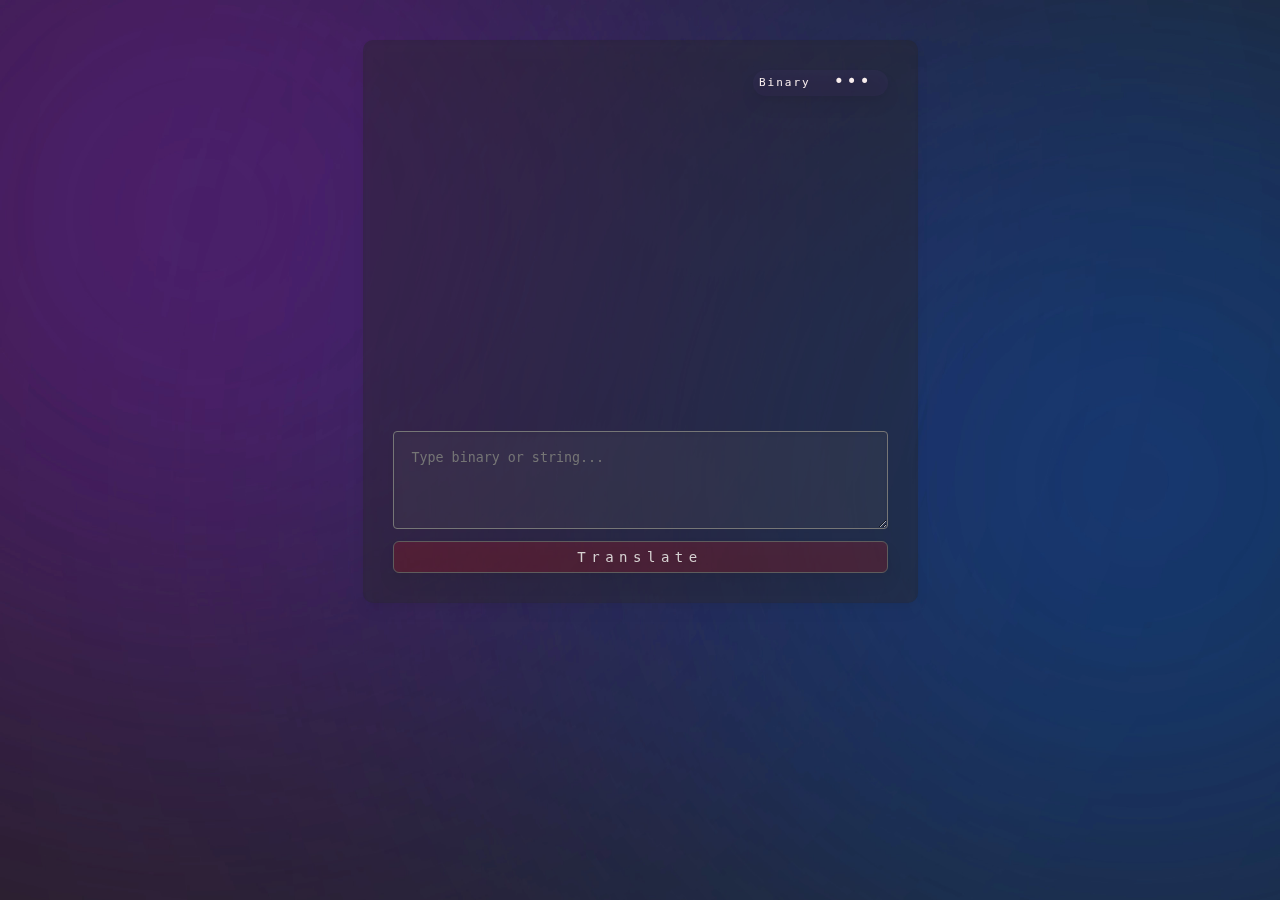
==== index.html @ 7dc3fcea "Update to become static page" ====
<!DOCTYPE html>
<html lang="en">
  <head>
    <meta charset="UTF-8">
    <meta http-equiv="X-UA-Compatible" content="IE=edge">
    <meta name="viewport" content="width=device-width, initial-scale=1.0">
    <link href="style.css" rel="stylesheet">
    <script src="main.js"></script>
    <title>Interpret</title>
  </head>
  <body>
    <div class="main-container">
      <div class="drop-down-button-wrapper">
        <span class="code-type">Binary</span> 
        <span class="dots">•••</span>
      </div>
      <div class="result-container">
        <span id="resultContentWrapper"></span>
      </div>
      <div class="input-container">
        <textarea id="inputedValue" placeholder="Type binary or string..."></textarea>
        <input type="hidden" id="delay">
        <button id="interpretBtn" class="translate-button">Translate</button>
      </div>
    </div>
  </body>
</html>
---- style.css ----
body {
  background-image: url("background.jpg");
  background-repeat: no-repeat;
  background-size: cover;
}

::-webkit-scrollbar-thumb {
  background: #f1f1f1; 
}

::-webkit-scrollbar {
  width: 1px;
}

.main-container {
  background-color: rgba(42, 41, 45, 0.4);
  width: 495px;
  color: rgb(248, 237, 237);
  padding: 30px;
  font-family: monospace;
  font-size: 12px;
  border-radius: 10px;
  filter: drop-shadow(0 10px 8px rgb(0 0 0 / 0.04)) drop-shadow(0 4px 3px rgb(0 0 0 / 0.1));
  margin: auto;
  margin-top: 40px;
  box-shadow: inset 0 2px 4px 0 rgb(0 0 0 / 0.05);
  letter-spacing: 2.7px;
}

.drop-down-button-wrapper {
  font-size: 17px;
  text-align: end;
  width: 120px;
  background-color: rgba(57, 45, 94, 0.3);
  padding: 3px 15px 3px 0px;
  border-radius: 13px;
  filter: drop-shadow(0 10px 8px rgb(0 0 0 / 0.1)) drop-shadow(0 4px 3px rgb(0 0 0 / 0.1));
  cursor: pointer;
  float: right;
  margin-bottom: 15px;
}

.drop-down-button-wrapper:hover {
  filter: drop-shadow(0 10px 8px rgba(52, 19, 117, 0.2));
}

.code-type {
  font-size: 11px;
  margin-right: 10px;
  font-family: monospace;
  letter-spacing: 2px;
  position: relative;
  top: -3px;
}

.dots {
  position: relative;
  top: -2px;
}

.result-container {
  height: 300px;
  overflow: auto;
  margin-top: 20px;
  margin-bottom: 20px;
  width: 100%;
  line-height: 20px;
}

textarea {
  position: relative;
  height: 60px;
  width: 92.5%;
  color: rgb(248, 237, 237);
  background-color: rgba(92, 92, 95, 0.2);
  border-radius: 4px;
  padding: 18px;
  box-shadow: inset 0 2px 4px 0 rgb(0 0 0 / 0.05);
  outline: none;
  resize: vertical;
}

textarea:hover {
  filter: drop-shadow(0 10px 8px rgba(191, 186, 201, 0.2));
}

.translate-button {
  text-align: center;
  width: 100%;
  border-radius: 6px;
  background-color: rgba(218, 17, 17, 0.2);
  border: 1px solid rgb(95, 92, 92);
  color: rgb(214, 209, 209);
  letter-spacing: 5.5px;
  font-size: 14px;
  font-family: monospace;
  margin-top: 9px;
  padding: 7px;
  filter: drop-shadow(0 10px 8px rgb(0 0 0 / 0.1)) drop-shadow(0 4px 3px rgb(0 0 0 / 0.1));
}

.translate-button:hover {
  filter: drop-shadow(0 10px 8px rgb(201, 23, 23, 0.7));
  color: #ffff;
}
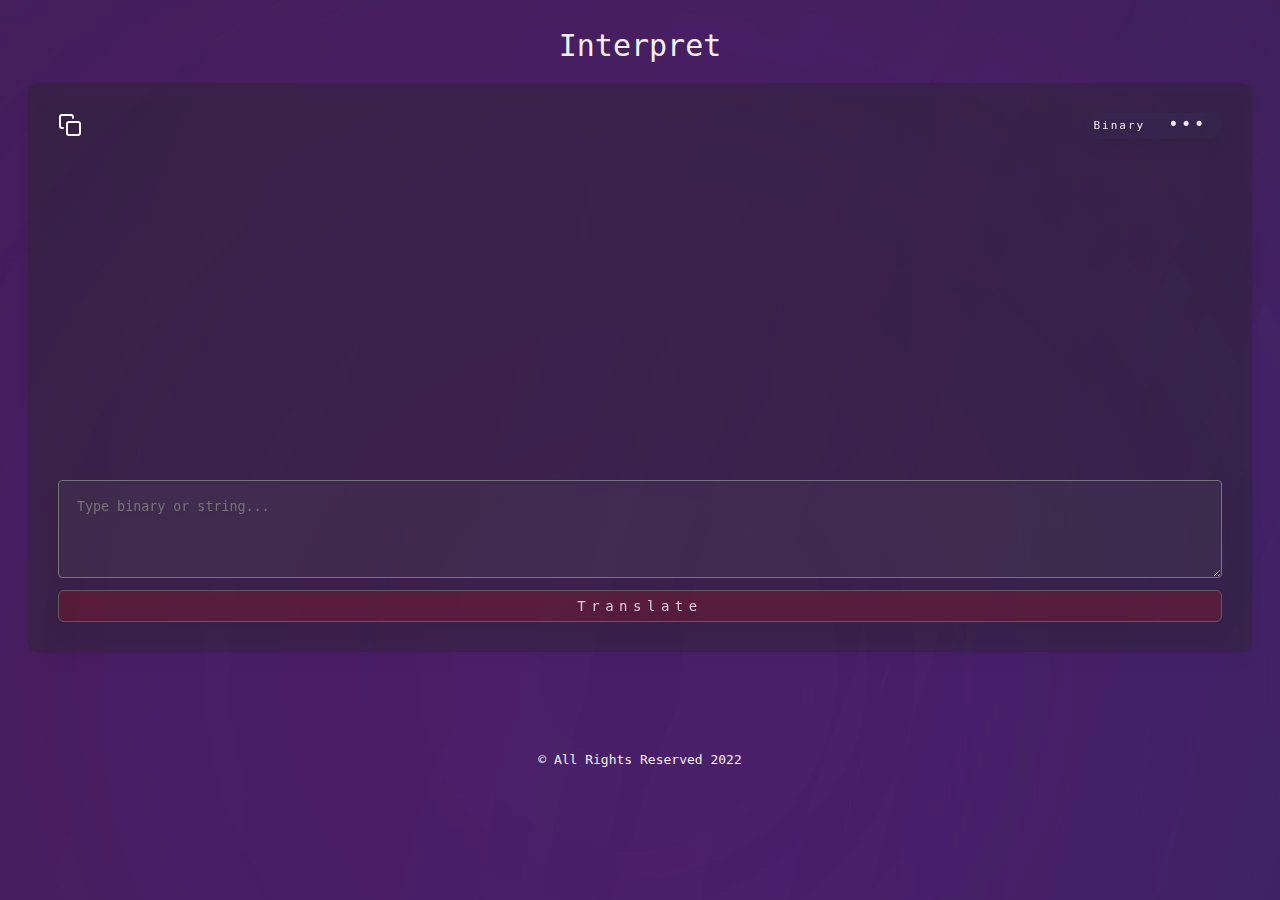
==== commit b448aa43: "Add copy functionality" ====
--- a/index.html
+++ b/index.html
@@ -9,19 +9,29 @@
     <title>Interpret</title>
   </head>
   <body>
+    <div class="header">
+      <span>Interpret</span>
+    </div>
     <div class="main-container">
+      <img src="copy.svg" id="copyIcon"><span id="copiedSpan" class="copied-wrapper"></span>
       <div class="drop-down-button-wrapper">
         <span class="code-type">Binary</span> 
         <span class="dots">•••</span>
       </div>
       <div class="result-container">
         <span id="resultContentWrapper"></span>
+        <input type="text" class="d-none" id="inputedContentInTextField">
       </div>
       <div class="input-container">
-        <textarea id="inputedValue" placeholder="Type binary or string..."></textarea>
+        <div class="text-area-wrapper">
+          <textarea id="inputedValue" placeholder="Type binary or string..."></textarea>
+        </div>
         <input type="hidden" id="delay">
         <button id="interpretBtn" class="translate-button">Translate</button>
       </div>
     </div>
+    <div class="footer">
+      <span>&copy; All Rights Reserved 2022</span>
+    </div>
   </body>
 </html>--- a/style.css
+++ b/style.css
@@ -1,7 +1,8 @@
 body {
   background-image: url("background.jpg");
   background-repeat: no-repeat;
-  background-size: cover;
+  font-family: monospace;
+  padding: 20px;
 }
 
 ::-webkit-scrollbar-thumb {
@@ -14,15 +15,14 @@
 
 .main-container {
   background-color: rgba(42, 41, 45, 0.4);
-  width: 495px;
   color: rgb(248, 237, 237);
   padding: 30px;
-  font-family: monospace;
   font-size: 12px;
   border-radius: 10px;
   filter: drop-shadow(0 10px 8px rgb(0 0 0 / 0.04)) drop-shadow(0 4px 3px rgb(0 0 0 / 0.1));
   margin: auto;
-  margin-top: 40px;
+  margin-top: 20px;
+  margin-bottom: 40px;
   box-shadow: inset 0 2px 4px 0 rgb(0 0 0 / 0.05);
   letter-spacing: 2.7px;
 }
@@ -59,6 +59,7 @@
 }
 
 .result-container {
+  text-align: center;
   height: 300px;
   overflow: auto;
   margin-top: 20px;
@@ -70,7 +71,7 @@
 textarea {
   position: relative;
   height: 60px;
-  width: 92.5%;
+  width: 100%;
   color: rgb(248, 237, 237);
   background-color: rgba(92, 92, 95, 0.2);
   border-radius: 4px;
@@ -82,6 +83,10 @@
 
 textarea:hover {
   filter: drop-shadow(0 10px 8px rgba(191, 186, 201, 0.2));
+}
+
+.text-area-wrapper {
+  padding-right: 38px;
 }
 
 .translate-button {
@@ -102,4 +107,29 @@
 .translate-button:hover {
   filter: drop-shadow(0 10px 8px rgb(201, 23, 23, 0.7));
   color: #ffff;
+}
+
+.copied-wrapper {
+  margin-left: 11px;
+  font-size: 10px;
+  position: relative;
+  bottom: 8px;
+}
+
+.header {
+  text-align: center;
+  color: #f1f1f1;
+  font-size: 30px;
+}
+
+.footer {
+  margin-top: 100px;
+  padding-bottom: 10px;
+  float: bottom;
+  text-align: center;
+  color: #f1f1f1;
+}
+
+.d-none {
+  display: none;
 }